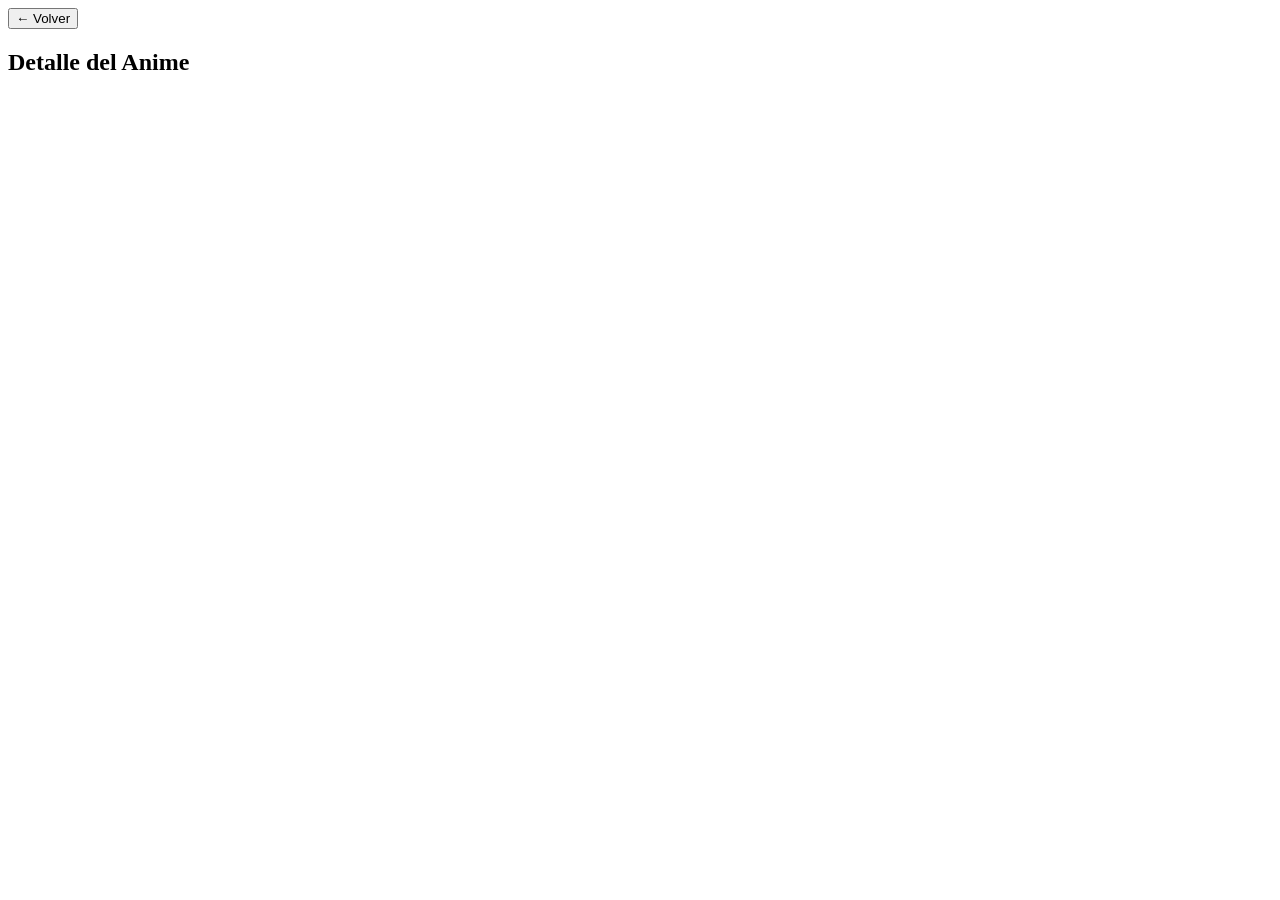
==== detail.html @ 9ec96c26 "feat: implement detail page with full anime information and navigation" ====
<!DOCTYPE html>
<html lang="es">

<head>
    <meta charset="UTF-8">
    <title>Detalle</title>
    <link rel="stylesheet" href="styles.css">
</head>

<body>

    <header>
        <button onclick="goBack()">← Volver</button>
        <h2>Detalle del Anime</h2>
    </header>

    <div id="detailContainer">
    </div>

    <script src="app.js"></script>
</body>

</html>
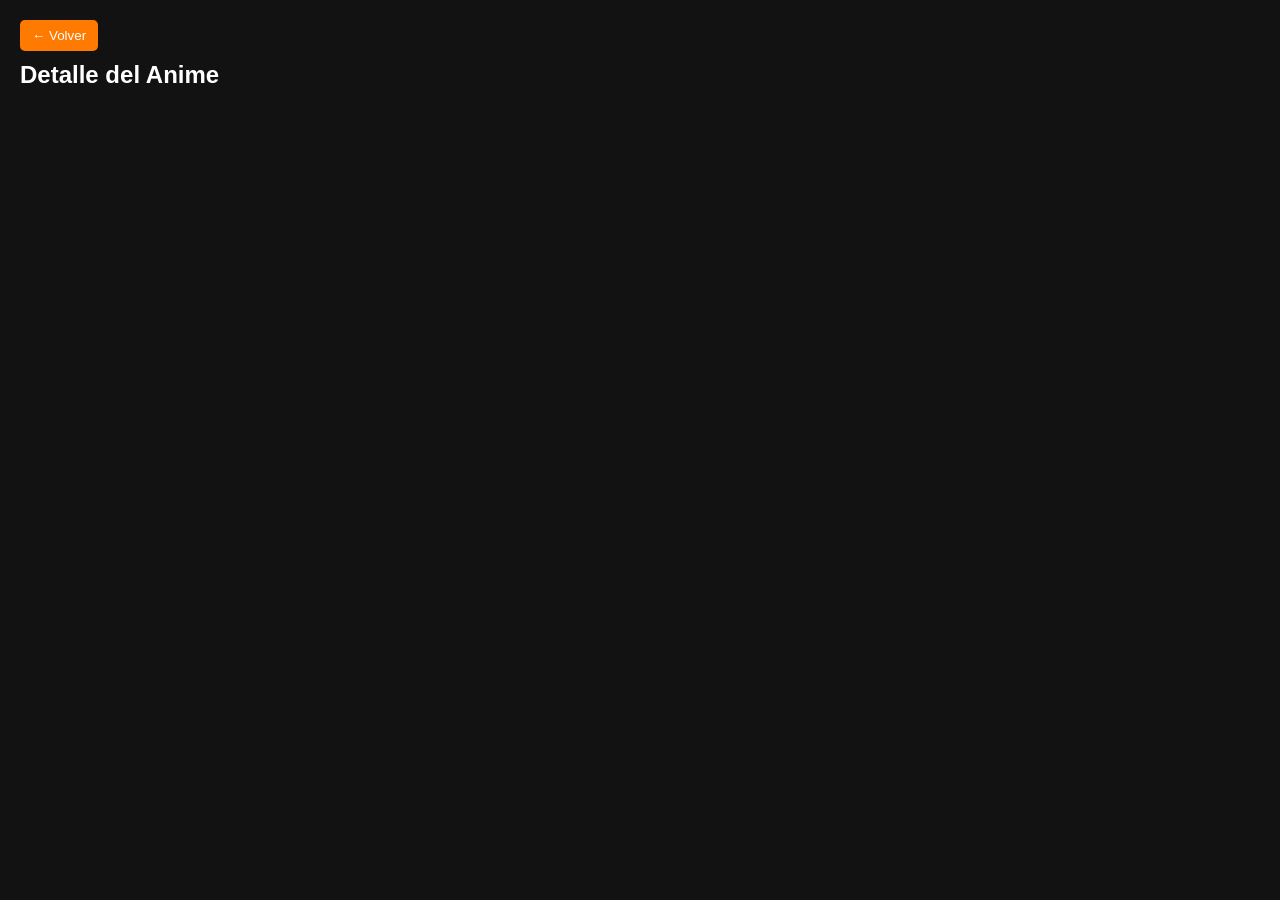
==== commit e6d5c7be: "fix: improve mobile responsiveness and correct result limit detection" ====
--- a/detail.html
+++ b/detail.html
@@ -3,6 +3,7 @@
 
 <head>
     <meta charset="UTF-8">
+    <meta name="viewport" content="width=device-width, initial-scale=1.0">
     <title>Detalle</title>
     <link rel="stylesheet" href="styles.css">
 </head>
--- a/styles.css
+++ b/styles.css
@@ -0,0 +1,154 @@
+/* Reset básico */
+* {
+    margin: 0;
+    padding: 0;
+    box-sizing: border-box;
+    font-family: Arial, sans-serif;
+}
+
+body {
+    background-color: #121212;
+    color: #ffffff;
+    padding: 20px;
+}
+
+/* LOGIN */
+.login-container {
+    max-width: 400px;
+    margin: 100px auto;
+    display: flex;
+    flex-direction: column;
+    gap: 15px;
+    background: #1e1e1e;
+    padding: 30px;
+    border-radius: 10px;
+}
+
+.login-container input {
+    padding: 10px;
+    border: none;
+    border-radius: 5px;
+}
+
+.login-container button {
+    padding: 10px;
+    background: #ff7a00;
+    border: none;
+    border-radius: 5px;
+    color: white;
+    cursor: pointer;
+    font-weight: bold;
+}
+
+.login-container button:hover {
+    background: #ff9500;
+}
+
+/* SEARCH */
+.search-container {
+    display: flex;
+    gap: 10px;
+    margin-bottom: 20px;
+}
+
+.search-container input {
+    flex: 1;
+    padding: 10px;
+    border-radius: 5px;
+    border: none;
+}
+
+.search-container button {
+    padding: 10px 15px;
+    background: #ff7a00;
+    border: none;
+    border-radius: 5px;
+    color: white;
+    cursor: pointer;
+}
+
+.search-container button:hover {
+    background: #ff9500;
+}
+
+/* CARDS */
+.results-container {
+    display: grid;
+    grid-template-columns: repeat(auto-fit, minmax(200px, 1fr));
+    gap: 20px;
+}
+
+.card {
+    background: #1e1e1e;
+    border-radius: 10px;
+    overflow: hidden;
+    cursor: pointer;
+    transition: transform 0.2s, box-shadow 0.2s;
+}
+
+.card img {
+    width: 100%;
+    height: 250px;
+    object-fit: cover;
+}
+
+.card h3 {
+    padding: 10px;
+    font-size: 16px;
+}
+
+.card p {
+    padding: 0 10px 10px;
+    font-size: 14px;
+    color: #ccc;
+}
+
+.card:hover {
+    transform: scale(1.03);
+    box-shadow: 0 0 10px rgba(255, 122, 0, 0.5);
+}
+
+/* DETAIL */
+#detailContainer {
+    max-width: 800px;
+    margin: auto;
+}
+
+#detailContainer img {
+    width: 100%;
+    border-radius: 10px;
+}
+
+#detailContainer h2 {
+    margin: 15px 0;
+}
+
+#detailContainer p {
+    line-height: 1.5;
+}
+
+/* BOTÓN VOLVER */
+header button {
+    background: #ff7a00;
+    border: none;
+    padding: 8px 12px;
+    color: white;
+    border-radius: 5px;
+    cursor: pointer;
+    margin-bottom: 10px;
+}
+
+/* RESPONSIVE */
+@media (max-width: 768px) {
+    .card img {
+        height: 180px;
+    }
+
+    .login-container {
+        margin: 50px 20px;
+    }
+
+    body {
+        padding: 10px;
+    }
+}
